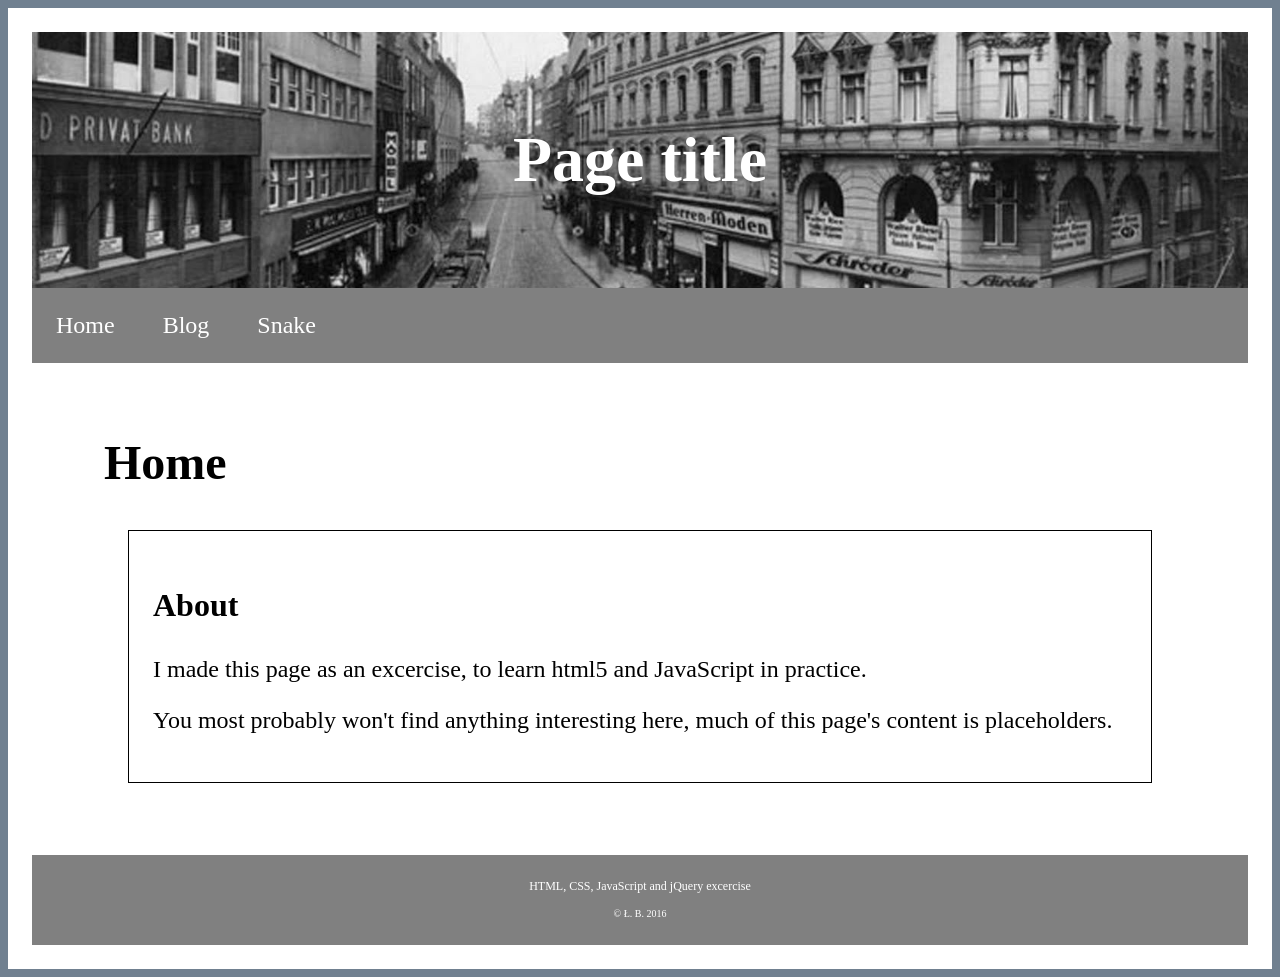
==== index.html @ 04251bae "Changed title to 'boberstarosta', added some content" ====
<!DOCTYPE html>

<html>

<head>
	<meta charset="UTF-8"/>
	<meta name="description" content="Trying out jQuery - home page"/>
	<meta name="keywords" content="html,html5,html5 tutorial,learning,jQuery,JavaScript"/>
	<meta name="robots" content="index, follow"/>
	<script src="https://code.jquery.com/jquery-3.1.0.min.js"></script>
	<script src="script.js"></script>
	<link rel="stylesheet" href="styles.css"/>
	<title>boberstarosta</title>
</head>

<body>
	<div id="wrapper">
		<header></header>
		<nav></nav>
		<main>
			<section>
				<h2>Home</h2>
				<article>
					<h3>About</h3>
					<p>I made this page as an excercise, to learn html5 and JavaScript in practice.</p>
					<p>You most probably won't find anything interesting here, much of this page's content is placeholders.</p>
				</article>
			</section>
		</main>
		<footer></footer>
	</div>
</body>

</html>
---- styles.css ----
body {
	background-color: slategray;
	color: black;
	font-size: 24px;
}

h1 { font-size: 64px; }
h2 { font-size: 48px; }
h3 { font-size: 32px; }

div#wrapper {
	margin: auto;
	background-color: white;
	padding: 1em 1em;
}

header {
	background-image: url('back.jpg');
	background-size: cover;
	color: white;
	padding: 2em;
}

header h1 {
	text-align: center;
}

img#logo {
	width: 100px;
	height: 100px;
	display: block;
	margin: auto;
}

nav ul {
	background-color: gray;
    list-style-type: none;
    margin: 0;
    padding: 0;
    overflow: hidden;
}

nav li {
	float: left;
}

nav a {
    display: inline-block;
    color: white;
    text-align: center;
    padding: 1em;
    text-decoration: none;
}

nav a:hover {
	background-color: black;
}

main {
	padding: 1em;
}

section {
	margin: 2em;
}

article {
	padding: 1em;
	border: solid black 1px;
	margin: 1em;
}

footer {
	font-size: 0.5em;
	padding: 1em;
	background-color: gray;
	color: white;
	text-align: center;
}
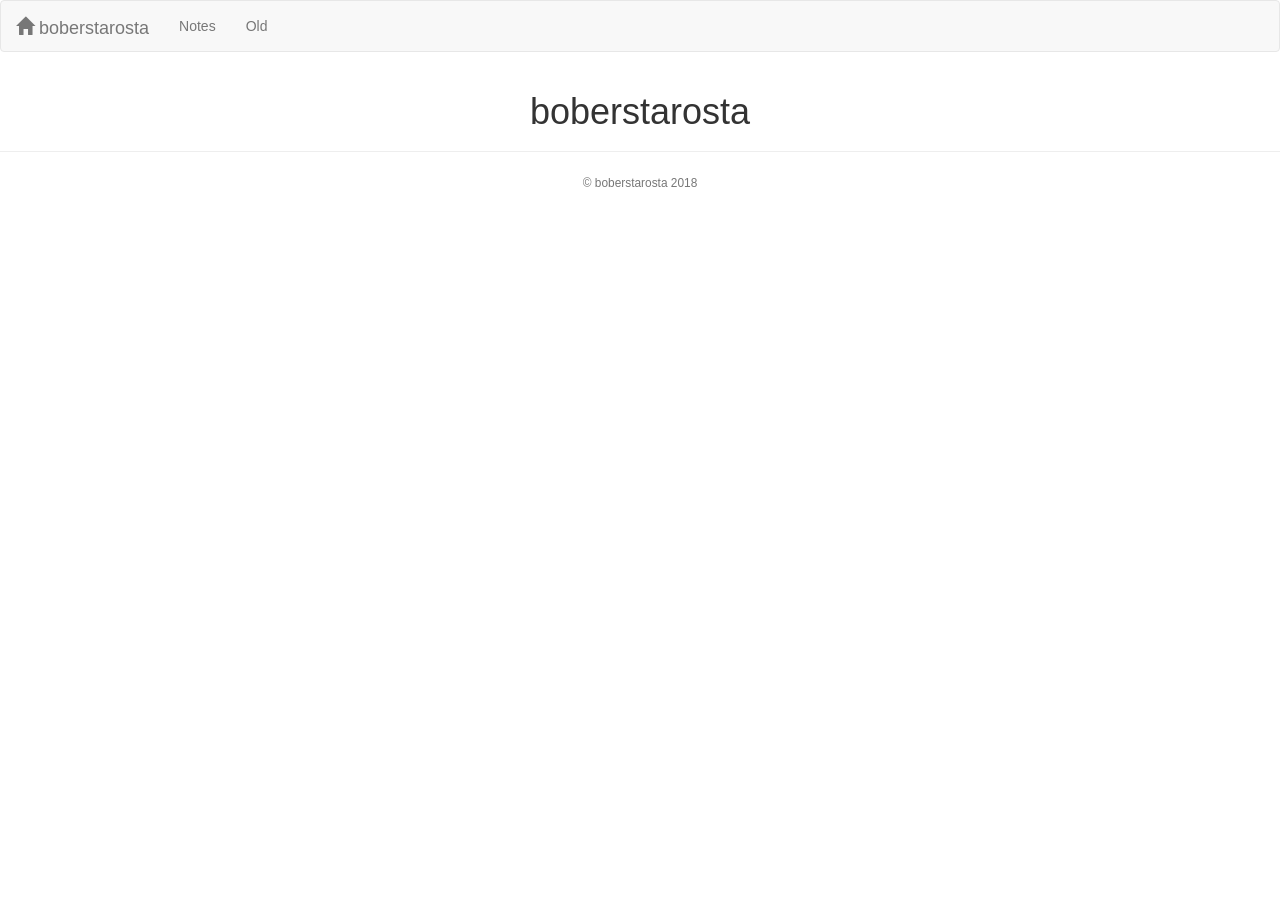
==== commit 665565bf: "Renewal started" ====
--- a/index.html
+++ b/index.html
@@ -1,36 +1,25 @@
-
 <!DOCTYPE html>
-
-<html>
+<html lang="en">
 
 <head>
-	<meta charset="UTF-8"/>
-	<meta name="description" content="Trying out jQuery - home page"/>
-	<meta name="keywords" content="html,html5,html5 tutorial,learning,jQuery,JavaScript"/>
-	<meta name="robots" content="index, follow"/>
-	<script src="https://code.jquery.com/jquery-3.1.0.min.js"></script>
-	<script src="script.js"></script>
-	<link rel="stylesheet" href="styles.css"/>
-	<title>boberstarosta</title>
+    <title>boberstarosta</title>
+    <meta charset="UTF-8">
+    <meta name="viewport" content="width=device-width initial-scale=1">
+    <link rel="stylesheet" type="text/css" href="https://maxcdn.bootstrapcdn.com/bootstrap/3.3.7/css/bootstrap.min.css">
+    <script src="http://code.jquery.com/jquery-1.12.4.min.js"></script>
+    <script src="https://maxcdn.bootstrapcdn.com/bootstrap/3.3.7/js/bootstrap.min.js"></script>
+	<script src="/scripts/load.js"></script>
 </head>
 
 <body>
-	<div id="wrapper">
-		<header></header>
-		<nav></nav>
-		<main>
-			<section>
-				<h2>Home</h2>
-				<article>
-					<h3>About</h3>
-					<p>I made this page as an excercise, to learn html5 and JavaScript in practice.</p>
-					<p>You most probably won't find anything interesting here, much of this page's content is placeholders.</p>
-				</article>
-			</section>
-		</main>
-		<footer></footer>
+    <div id="navbar"></div>
+
+    <div class="page-header">
+		<h1 class="text-center">boberstarosta</h1>
 	</div>
+
+	<footer id="footer"></footer>
+
 </body>
 
 </html>
-
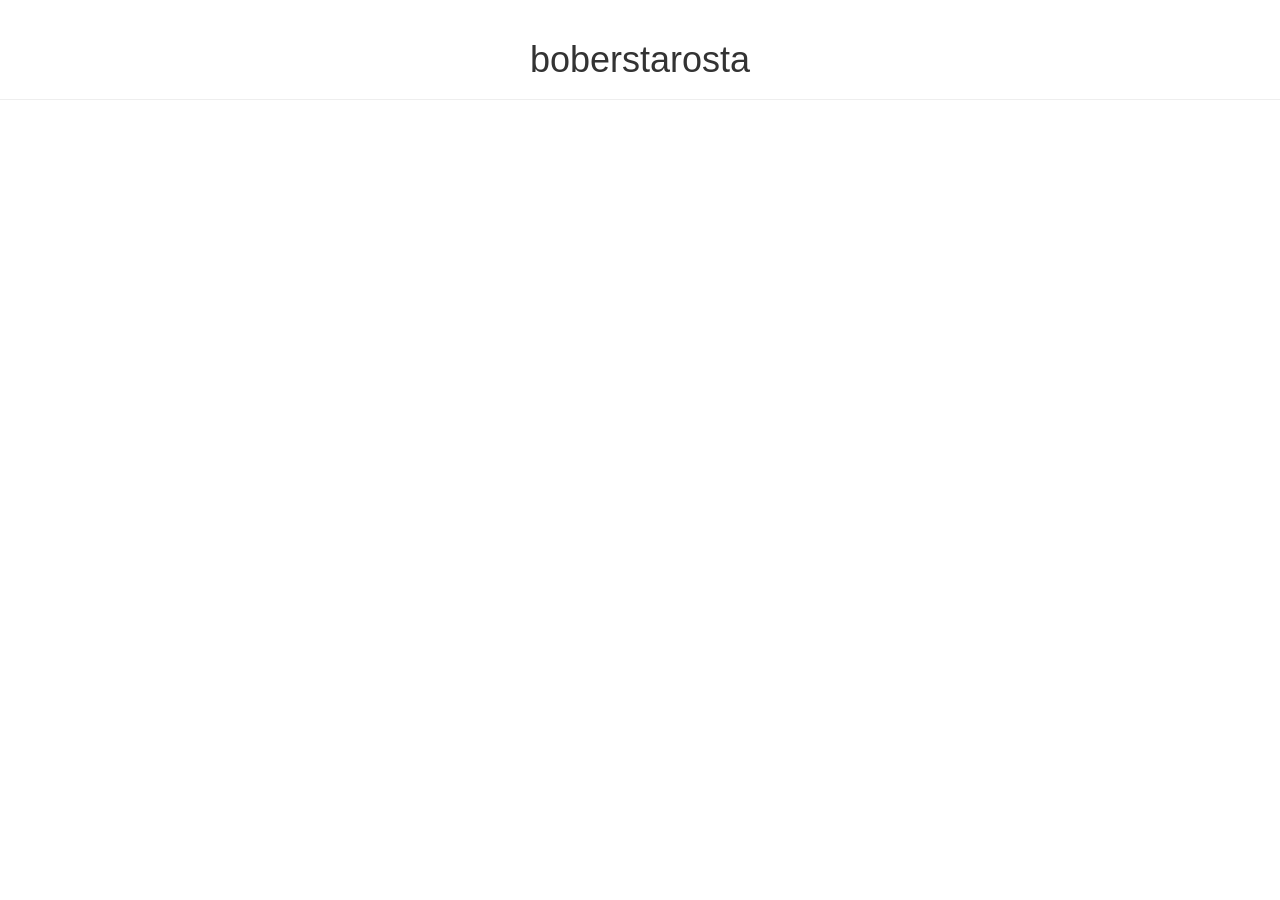
==== commit b227a5f6: "Added css" ====
--- a/index.html
+++ b/index.html
@@ -6,19 +6,20 @@
     <meta charset="UTF-8">
     <meta name="viewport" content="width=device-width initial-scale=1">
     <link rel="stylesheet" type="text/css" href="https://maxcdn.bootstrapcdn.com/bootstrap/3.3.7/css/bootstrap.min.css">
-    <script src="http://code.jquery.com/jquery-1.12.4.min.js"></script>
+    <script src="https://ajax.googleapis.com/ajax/libs/jquery/3.3.1/jquery.min.js"></script>
     <script src="https://maxcdn.bootstrapcdn.com/bootstrap/3.3.7/js/bootstrap.min.js"></script>
-	<script src="/scripts/load.js"></script>
+	<link rel="stylesheet" type="text/css" href="css/style.css">
+	<script src="javascript/load.js"></script>
 </head>
 
 <body>
-    <div id="navbar"></div>
+    <nav></nav>
 
     <div class="page-header">
 		<h1 class="text-center">boberstarosta</h1>
 	</div>
 
-	<footer id="footer"></footer>
+	<footer></footer>
 
 </body>
 
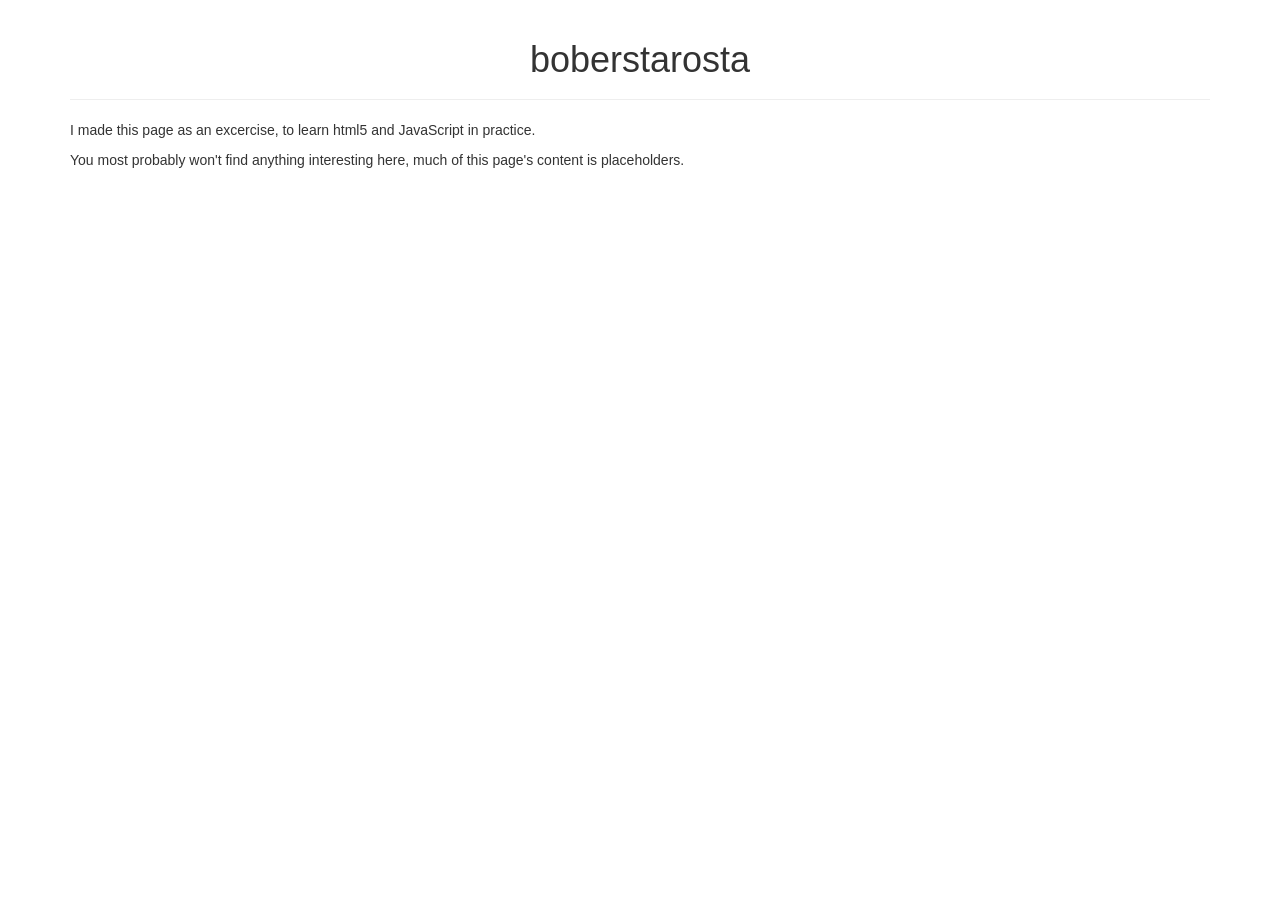
==== commit db8792fc: "Copied content" ====
--- a/index.html
+++ b/index.html
@@ -15,8 +15,12 @@
 <body>
     <nav></nav>
 
-    <div class="page-header">
-		<h1 class="text-center">boberstarosta</h1>
+	<div class="container">
+		<div class="page-header">
+			<h1 class="text-center">boberstarosta</h1>
+		</div>
+		<p>I made this page as an excercise, to learn html5 and JavaScript in practice.</p>
+		<p>You most probably won't find anything interesting here, much of this page's content is placeholders.</p>
 	</div>
 
 	<footer></footer>
